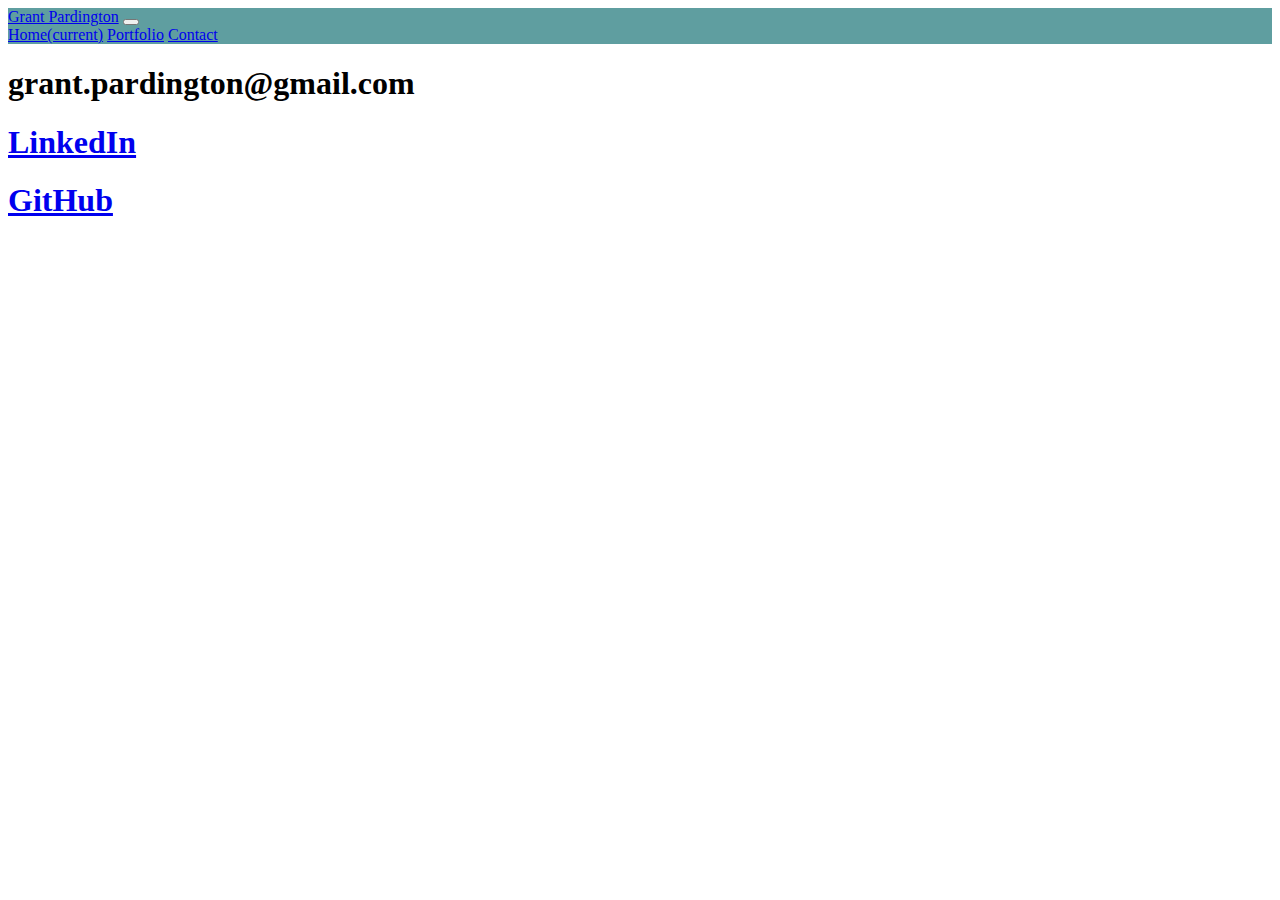
==== contact.html @ e36e4737 "Reorganized files, added resume link, updated ReadMe" ====
<!DOCTYPE html>
<html lang="en">
<head>
    <meta charset="UTF-8">
    <meta name="viewport" content="width=device-width, initial-scale=1.0, shrink-to-fit=no">
    <title>Contact</title>
    <!--Bootstrap link-->
    <link rel="stylesheet" href="https://stackpath.bootstrapcdn.com/bootstrap/4.5.0/css/bootstrap.min.css" integrity="sha384-9aIt2nRpC12Uk9gS9baDl411NQApFmC26EwAOH8WgZl5MYYxFfc+NcPb1dKGj7Sk" crossorigin="anonymous">
    <!--CSS link-->
    <link rel="stylesheet" href="assets/style.css">
    <!--Google fonts link-->
    <link href="https://fonts.googleapis.com/css2?family=Ubuntu&display=swap" rel="stylesheet">
    <!--Favicon-->
    <link rel="apple-touch-icon" sizes="180x180" href="favicons/apple-touch-icon.png">
    <link rel="icon" type="image/png" sizes="32x32" href="favicons/favicon-32x32.png">
    <link rel="icon" type="image/png" sizes="16x16" href="favicons/favicon-16x16.png">
</head>

<body>
    <header>
        <nav class="navbar navbar-expand-lg navbar-dark navbar-expand" style="background-color:cadetblue;">
            <a class="navbar-brand" id="name" href="#">Grant Pardington</a>
            <button class="navbar-toggler" type="button" data-toggle="collapse" data-target="#navbarNavAltMarkup" aria-controls="navbarNavAltMarkup" aria-expanded="false" aria-label="Toggle navigation">
              <span class="navbar-toggler-icon"></span>
            </button>
            <div class="collapse navbar-collapse" id="navbarNavAltMarkup">
              <div class="navbar-nav">
                <a class="nav-item nav-link active" href="index.html">Home<span class="sr-only">(current)</span></a>
                <a class="nav-item nav-link" href="portfolio.html">Portfolio</a>
                <a class="nav-item nav-link" href="contact.html">Contact</a>
              </div>
            </div>
          </nav> 
    </header>
    <div class="container-xl" id="contact">
          <div class="row-4" class="contact-item">
            <h1>
              grant.pardington@gmail.com
            </h1>
          </div>
          <div class="row-4" class="contact-item">
            <h1>
              <a href="https://www.linkedin.com/in/grant-pardington-15741726/">LinkedIn</a>
            </h1>
          </div>
          <div class="row-4" class="contact-item">
            <h1>
              <a href="https://github.com/gpardington">GitHub</a>
            </h1>
          </div>
    </div>
      <!--Email me from my portfolio function later to come
    <div class="contact container" style="width: 65%;">
        <form>
            <h1>Shoot me an email!</h1>
            <div class="form-group row">
              <label for="inputName3" class="col-sm-2 col-form-label">Name:</label>
              <div class="col-sm-10">
                <input type="name" class="form-control" id="inputName3">
              </div>
            </div>
            <div class="form-group row">
              <label for="inputEmail3" class="col-sm-2 col-form-label">Email Address:</label>
              <div class="col-sm-10">
                <input type="email" class="form-control" id="inputEmail3">
              </div>
            </div>
            -----NEED to make message blank bigger than the other blanks!!!-->
            <!--<div class="form-group row">
                <label for="inputMessage3" class="col-sm-2 col-form-label">Message:</label>
                <div class="col-sm-10">
                  <input type="message" class="form-control" id="inputMessage3">
                </div>
              </div>
            <div class="form-group row">
              <div class="col-sm-10">
                <button type="send" class="btn btn-primary">Send</button>
              </div>
            </div>
          </form>
        </div>-->
</body>
</html>
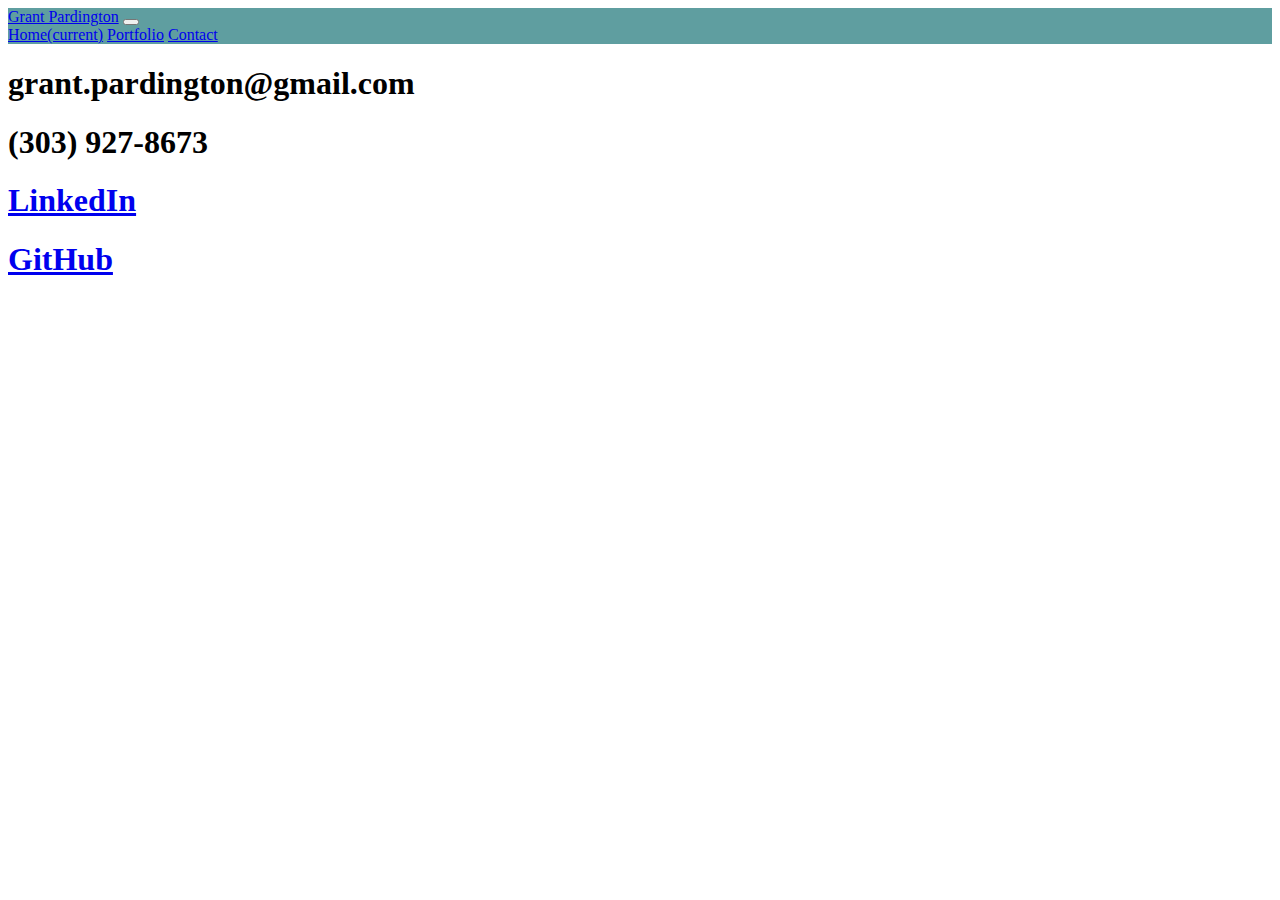
==== commit 86051766: "working on screen size compatibility" ====
--- a/contact.html
+++ b/contact.html
@@ -33,17 +33,22 @@
           </nav> 
     </header>
     <div class="container-xl" id="contact">
-          <div class="row-4" class="contact-item">
+          <div class="row-3" class="contact-item">
             <h1>
               grant.pardington@gmail.com
             </h1>
           </div>
-          <div class="row-4" class="contact-item">
+          <div class="row-3" class="contact-item">
+            <h1>
+              (303) 927-8673
+            </h1>
+          </div>
+          <div class="row-3" class="contact-item">
             <h1>
               <a href="https://www.linkedin.com/in/grant-pardington-15741726/">LinkedIn</a>
             </h1>
           </div>
-          <div class="row-4" class="contact-item">
+          <div class="row-3" class="contact-item">
             <h1>
               <a href="https://github.com/gpardington">GitHub</a>
             </h1>
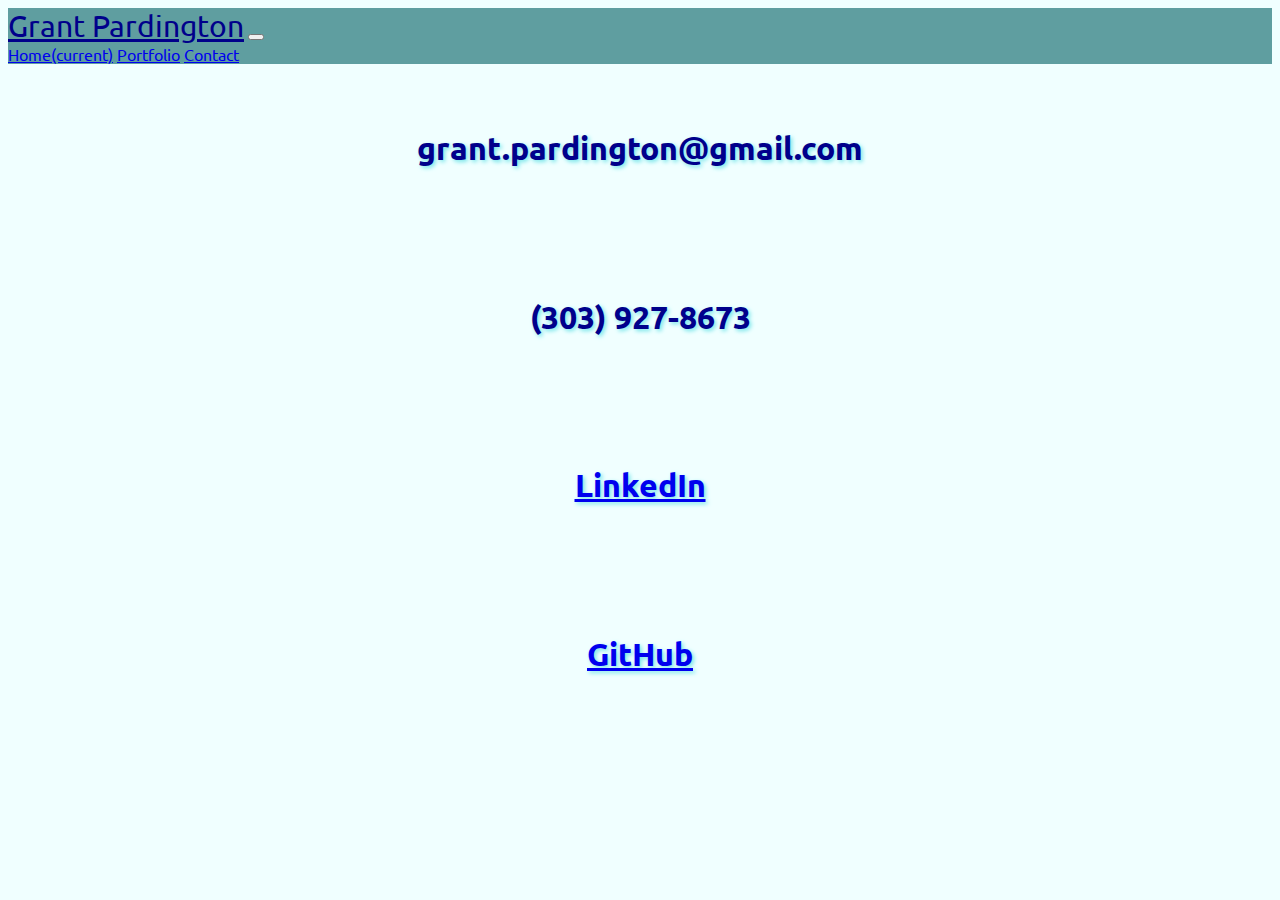
==== commit 594f9a9d: "Trying to get CSS and Image files to actually work on deployed site. They work just fine locally." ====
--- a/contact.html
+++ b/contact.html
@@ -7,7 +7,7 @@
     <!--Bootstrap link-->
     <link rel="stylesheet" href="https://stackpath.bootstrapcdn.com/bootstrap/4.5.0/css/bootstrap.min.css" integrity="sha384-9aIt2nRpC12Uk9gS9baDl411NQApFmC26EwAOH8WgZl5MYYxFfc+NcPb1dKGj7Sk" crossorigin="anonymous">
     <!--CSS link-->
-    <link rel="stylesheet" href="assets/style.css">
+    <link rel="stylesheet" href="Assets/style.css">
     <!--Google fonts link-->
     <link href="https://fonts.googleapis.com/css2?family=Ubuntu&display=swap" rel="stylesheet">
     <!--Favicon-->
--- a/Assets/style.css
+++ b/Assets/style.css
@@ -0,0 +1,48 @@
+body {
+    font-family: 'Ubuntu', sans-serif; 
+    color:darkblue;
+    background-color: azure;  
+}
+
+#name {
+    color: darkblue;
+    font-size: 30px;
+}
+
+p {
+    color:cadetblue;
+    font-size: 20px;
+}
+
+h1{
+    text-shadow: 2px 2px 4px rgb(116, 229, 233);
+}
+h2{
+    text-decoration: underline;
+    text-shadow: 2px 2px 4px rgb(116, 229, 233);
+}
+h4{
+    color:cadetblue;
+    line-height: 150%;
+}
+
+.technologies{
+    text-align: right;
+}
+
+.jumbotron {
+    background-color: azure;
+}
+
+#portfolio {
+    background-color: azure;
+}
+
+#contact {
+    text-align: center;
+    display: flex;
+    flex-direction: column;
+    justify-content: space-around;
+    align-items: center;
+    height: 75vh;
+}
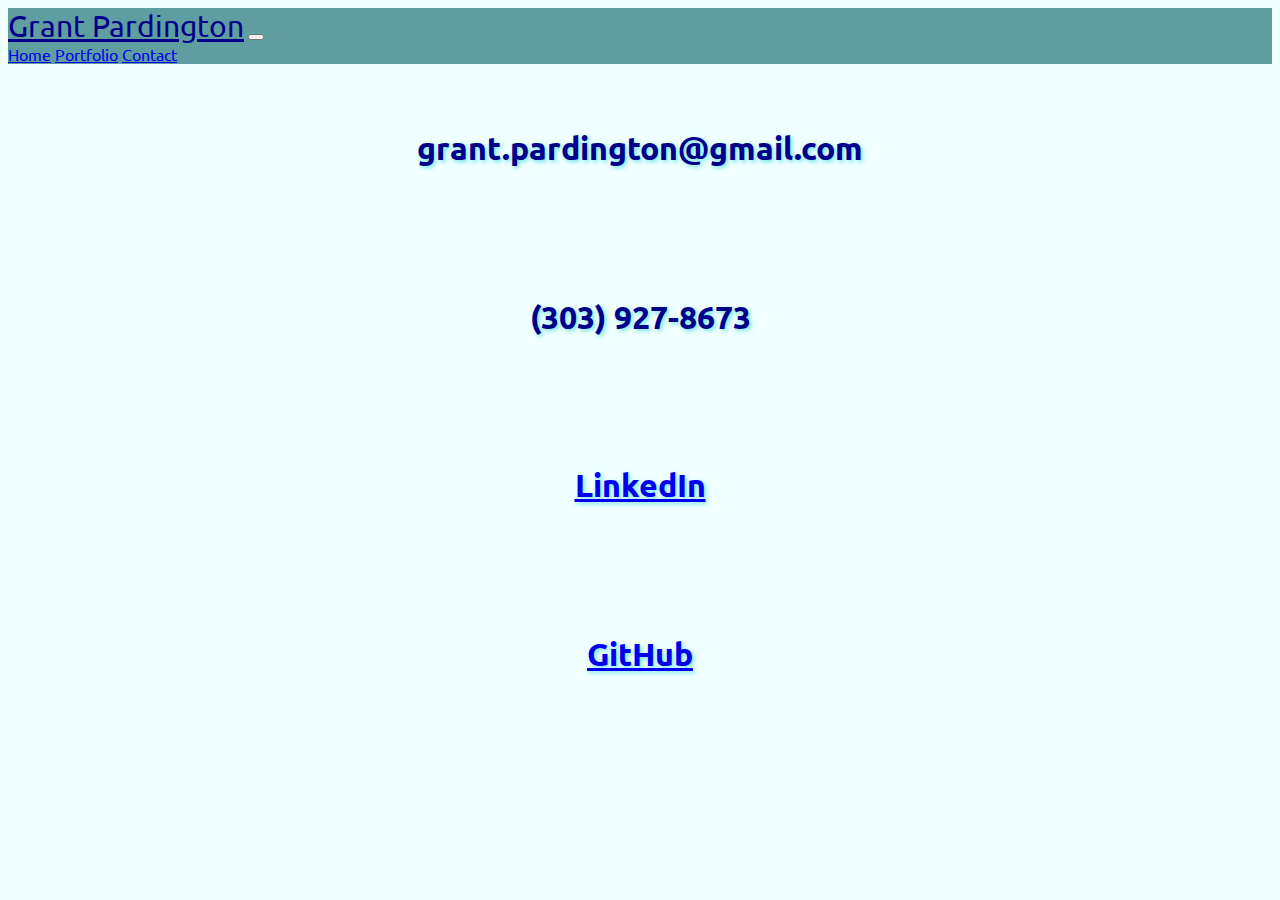
==== commit 882d414b: "Working on NavBar screen size compatibility" ====
--- a/contact.html
+++ b/contact.html
@@ -17,21 +17,21 @@
 </head>
 
 <body>
-    <header>
-        <nav class="navbar navbar-expand-lg navbar-dark navbar-expand" style="background-color:cadetblue;">
-            <a class="navbar-brand" id="name" href="#">Grant Pardington</a>
-            <button class="navbar-toggler" type="button" data-toggle="collapse" data-target="#navbarNavAltMarkup" aria-controls="navbarNavAltMarkup" aria-expanded="false" aria-label="Toggle navigation">
-              <span class="navbar-toggler-icon"></span>
-            </button>
-            <div class="collapse navbar-collapse" id="navbarNavAltMarkup">
-              <div class="navbar-nav">
-                <a class="nav-item nav-link active" href="index.html">Home<span class="sr-only">(current)</span></a>
-                <a class="nav-item nav-link" href="portfolio.html">Portfolio</a>
-                <a class="nav-item nav-link" href="contact.html">Contact</a>
-              </div>
-            </div>
-          </nav> 
-    </header>
+  <header>
+    <nav class="d-flex navbar navbar-expand-lg navbar-dark" style="background-color:cadetblue;">
+      <a class="navbar-brand" id="name" href="#">Grant Pardington</a>
+        <button class="navbar-toggler" type="button" data-toggle="collapse" data-target="#navbarNavAltMarkup" aria-controls="navbarNavAltMarkup" aria-expanded="false" aria-label="Toggle navigation">
+          <span class="navbar-toggler-icon"></span>
+        </button>
+        <div class="collapse navbar-collapse justify-content" id="navbarNavAltMarkup">
+          <div class="navbar-nav">
+            <a class="nav-item nav-link active" href="index.html">Home</a>
+            <a class="nav-item nav-link" href="portfolio.html">Portfolio</a>
+            <a class="nav-item nav-link" href="contact.html">Contact</a>
+          </div>
+        </div>
+      </nav> 
+  </header>
     <div class="container-xl" id="contact">
           <div class="row-3" class="contact-item">
             <h1>
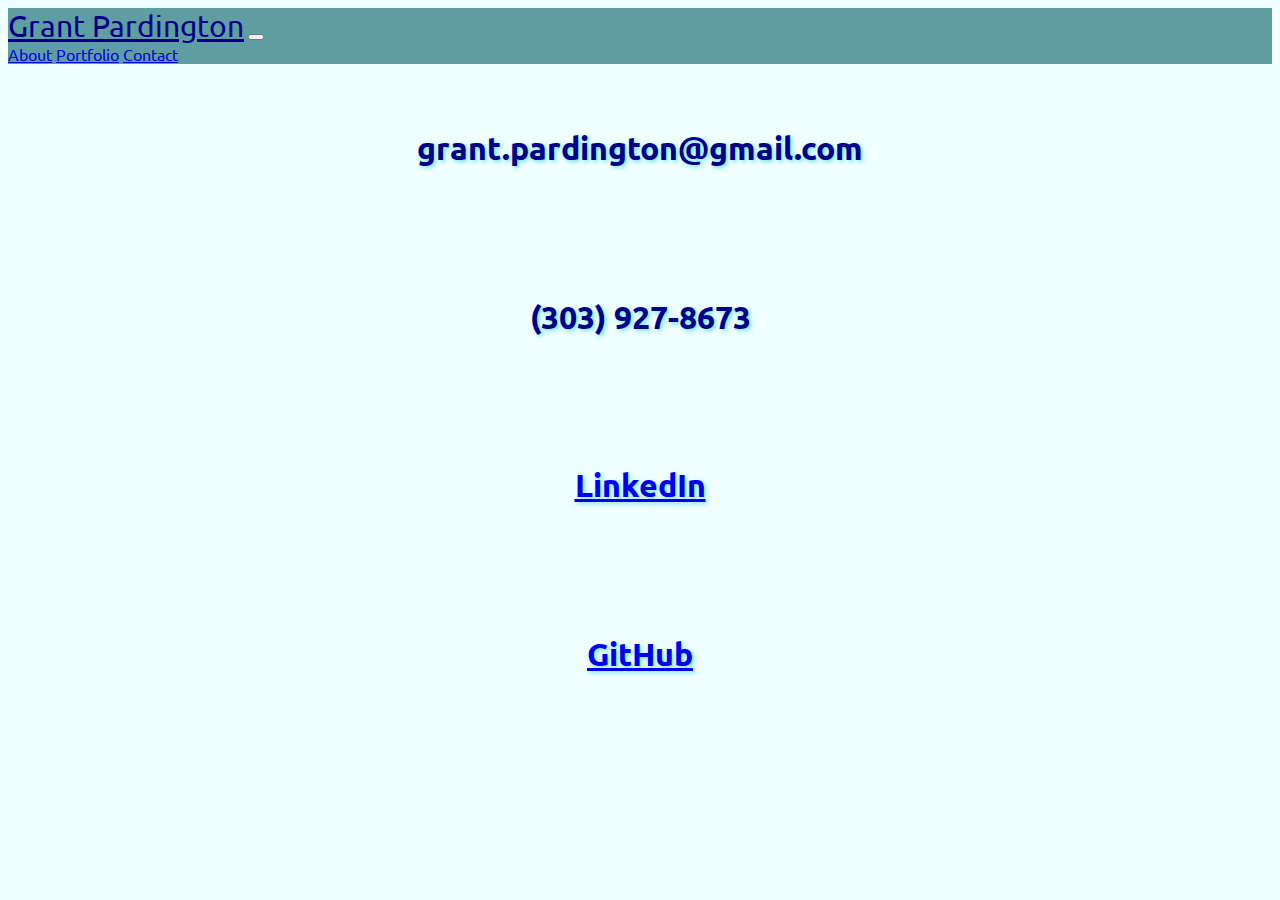
==== commit 4e363589: "Fixed toggle button on navbar" ====
--- a/contact.html
+++ b/contact.html
@@ -2,10 +2,12 @@
 <html lang="en">
 <head>
     <meta charset="UTF-8">
-    <meta name="viewport" content="width=device-width, initial-scale=1.0, shrink-to-fit=no">
+    <meta name="viewport" content="width=device-width, initial-scale=1.0">
     <title>Contact</title>
     <!--Bootstrap link-->
     <link rel="stylesheet" href="https://stackpath.bootstrapcdn.com/bootstrap/4.5.0/css/bootstrap.min.css" integrity="sha384-9aIt2nRpC12Uk9gS9baDl411NQApFmC26EwAOH8WgZl5MYYxFfc+NcPb1dKGj7Sk" crossorigin="anonymous">
+    <script src="https://code.jquery.com/jquery-3.3.1.slim.min.js" integrity="sha384-q8i/X+965DzO0rT7abK41JStQIAqVgRVzpbzo5smXKp4YfRvH+8abtTE1Pi6jizo" crossorigin="anonymous"></script>
+    <script src="https://stackpath.bootstrapcdn.com/bootstrap/4.1.3/js/bootstrap.min.js" integrity="sha384-ChfqqxuZUCnJSK3+MXmPNIyE6ZbWh2IMqE241rYiqJxyMiZ6OW/JmZQ5stwEULTy" crossorigin="anonymous"></script>
     <!--CSS link-->
     <link rel="stylesheet" href="Assets/style.css">
     <!--Google fonts link-->
@@ -18,20 +20,21 @@
 
 <body>
   <header>
-    <nav class="d-flex navbar navbar-expand-lg navbar-dark" style="background-color:cadetblue;">
+    <nav class="navbar navbar-expand-lg navbar-dark d-flex" style="background-color:cadetblue;">
       <a class="navbar-brand" id="name" href="#">Grant Pardington</a>
         <button class="navbar-toggler" type="button" data-toggle="collapse" data-target="#navbarNavAltMarkup" aria-controls="navbarNavAltMarkup" aria-expanded="false" aria-label="Toggle navigation">
           <span class="navbar-toggler-icon"></span>
         </button>
         <div class="collapse navbar-collapse justify-content" id="navbarNavAltMarkup">
           <div class="navbar-nav">
-            <a class="nav-item nav-link active" href="index.html">Home</a>
+            <a class="nav-item nav-link" href="index.html">About</a>
             <a class="nav-item nav-link" href="portfolio.html">Portfolio</a>
-            <a class="nav-item nav-link" href="contact.html">Contact</a>
+            <a class="nav-item nav-link active" href="contact.html">Contact</a>
           </div>
         </div>
-      </nav> 
+    </nav> 
   </header>
+
     <div class="container-xl" id="contact">
           <div class="row-3" class="contact-item">
             <h1>
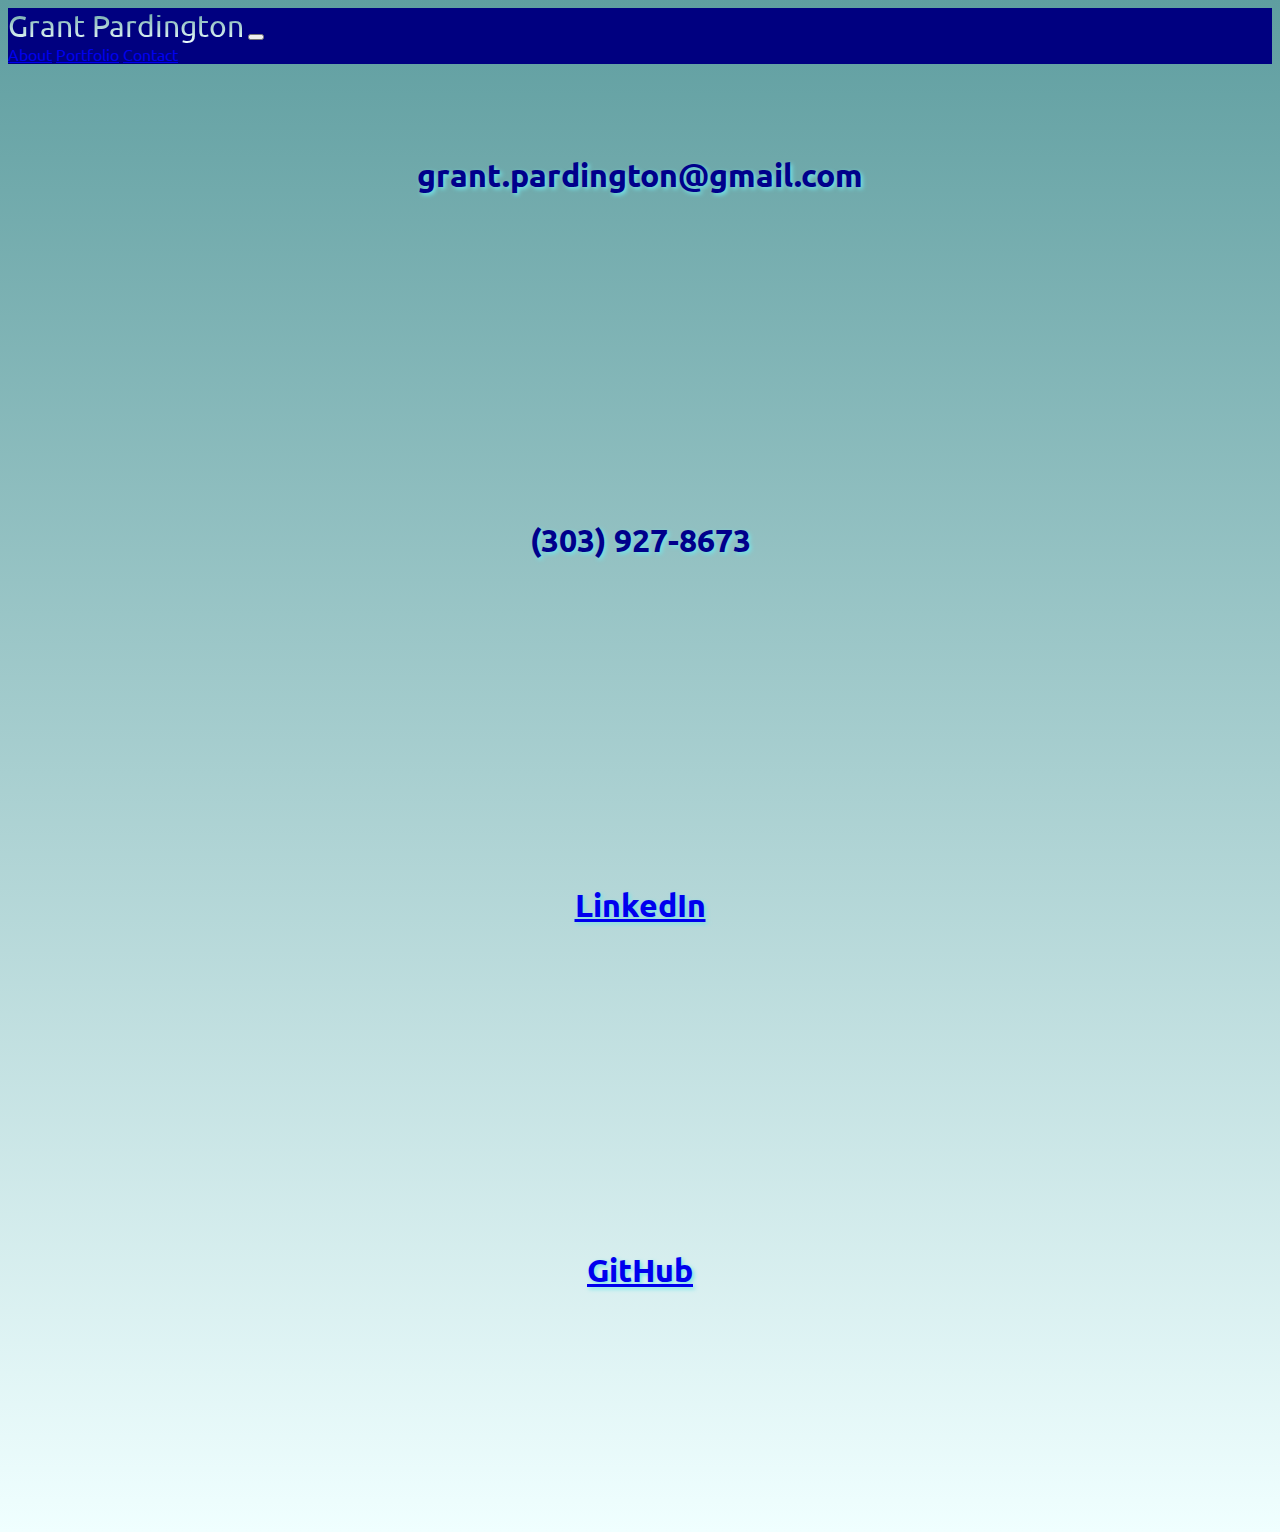
==== commit f410ddf0: "Improved color shcemes across the board. Updated image for Team Profile Generator" ====
--- a/contact.html
+++ b/contact.html
@@ -20,7 +20,7 @@
 
 <body>
   <header>
-    <nav class="navbar navbar-expand-lg navbar-dark d-flex" style="background-color:cadetblue;">
+    <nav class="navbar navbar-expand-lg navbar-dark d-flex" style="background-color: navy;">
       <a class="navbar-brand" id="name" href="#">Grant Pardington</a>
         <button class="navbar-toggler" type="button" data-toggle="collapse" data-target="#navbarNavAltMarkup" aria-controls="navbarNavAltMarkup" aria-expanded="false" aria-label="Toggle navigation">
           <span class="navbar-toggler-icon"></span>
@@ -35,28 +35,27 @@
     </nav> 
   </header>
 
-    <div class="container-xl" id="contact">
-          <div class="row-3" class="contact-item">
-            <h1>
-              grant.pardington@gmail.com
-            </h1>
-          </div>
-          <div class="row-3" class="contact-item">
-            <h1>
-              (303) 927-8673
-            </h1>
-          </div>
-          <div class="row-3" class="contact-item">
-            <h1>
-              <a href="https://www.linkedin.com/in/grant-pardington-15741726/">LinkedIn</a>
-            </h1>
-          </div>
-          <div class="row-3" class="contact-item">
-            <h1>
-              <a href="https://github.com/gpardington">GitHub</a>
-            </h1>
-          </div>
-    </div>
+  <div class="contact-item" id="contact">
+    <h1>
+      grant.pardington@gmail.com
+    </h1>
+  </div>
+  <div class="contact-item" id="contact">
+    <h1>
+      (303) 927-8673
+    </h1>
+  </div>
+  <div class="contact-item" id="contact">
+    <h1>
+      <a href="https://www.linkedin.com/in/grant-pardington-15741726/">LinkedIn</a>
+    </h1>
+  </div>
+  <div class="contact-item" id="contact">
+    <h1>
+      <a href="https://github.com/gpardington">GitHub</a>
+    </h1>
+  </div>
+ 
       <!--Email me from my portfolio function later to come
     <div class="contact container" style="width: 65%;">
         <form>
--- a/Assets/style.css
+++ b/Assets/style.css
@@ -1,12 +1,34 @@
 body {
     font-family: 'Ubuntu', sans-serif; 
     color:darkblue;
-    background-color: azure;  
+    background-image: linear-gradient(cadetblue, azure); 
 }
 
 #name {
-    color: darkblue;
+    background: -webkit-linear-gradient(cadetblue, azure);
+    -webkit-background-clip: text;
+    -webkit-text-fill-color: transparent;
     font-size: 30px;
+}
+
+.card {
+    height: 350px;
+}
+
+.card-body {
+    background-image: linear-gradient(navy, cadetblue);
+}
+
+.card-text {
+    color: lightblue;
+}
+
+.image {
+    height: 200px;
+}
+
+.btn-group {
+    background-image: linear-gradient(to bottom right, cadetblue, azure);
 }
 
 p {
@@ -14,19 +36,21 @@
     font-size: 20px;
 }
 
-h1{
+h1 {
     text-shadow: 2px 2px 4px rgb(116, 229, 233);
 }
-h2{
+
+h2 {
     text-decoration: underline;
     text-shadow: 2px 2px 4px rgb(116, 229, 233);
 }
-h4{
+
+h4 {
     color:cadetblue;
     line-height: 150%;
 }
 
-.technologies{
+.technologies {
     text-align: right;
 }
 
@@ -37,12 +61,15 @@
 #portfolio {
     background-color: azure;
 }
+.portfolio-title {
+    text-decoration: underline;
+}
 
 #contact {
+    padding: 70px;
     text-align: center;
     display: flex;
     flex-direction: column;
-    justify-content: space-around;
     align-items: center;
-    height: 75vh;
-}
+    height: 25vh;
+}